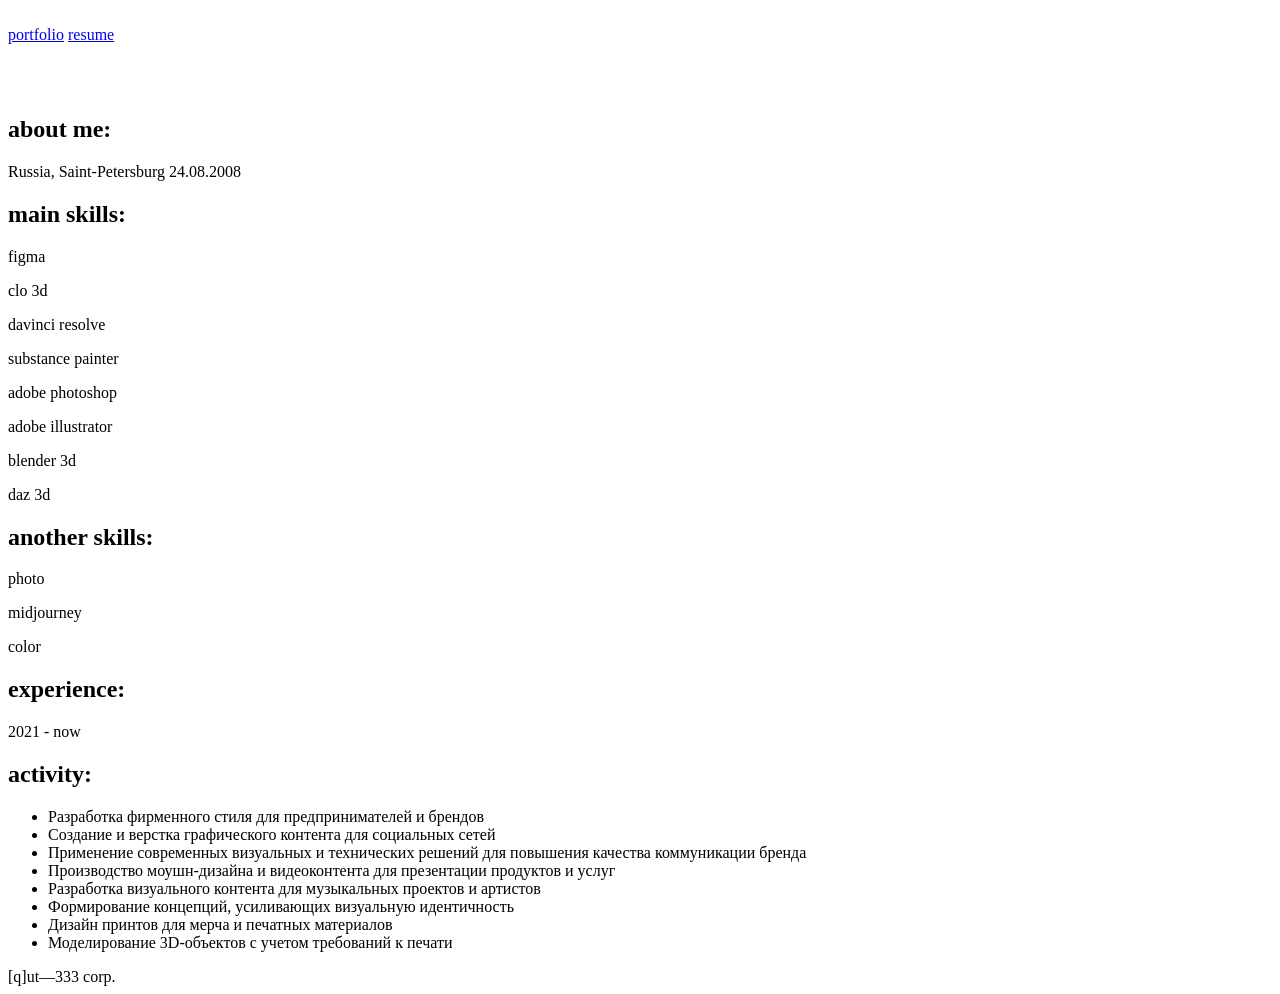
==== resume.html @ 2d815bd6 "Add files via upload" ====
<!DOCTYPE html>
<html lang="en">

<head>
    <meta charset="UTF-8">
    <meta name="viewport" content="width=device-width, initial-scale=1.0">
    <title>Portfolio</title>
    <link rel="stylesheet" href="../style/resume.css">
    <link rel="preconnect" href="https://fonts.googleapis.com">
<link rel="preconnect" href="https://fonts.gstatic.com" crossorigin>
<link href="https://fonts.googleapis.com/css2?family=Inter:ital,opsz,wght@0,14..32,100..900;1,14..32,100..900&family=Oswald:wght@200..700&family=Playwrite+NZ+Basic:wght@100..400&family=Poppins&family=Roboto:ital,wght@0,100..900;1,100..900&display=swap&quot; rel="stylesheet">

</head>

<body>
    <header>
        <div id="logo">
            <img src="../img/logo 2.png" alt="">
        </div>
        <div id="linkS">
            <a href="portfolio.html" id="portfolio">portfolio</a>
            <a href="resume.html" id="resume">resume</a>
        </div>
    </header>
    <div class="container">
        <div id="fio">
            <img src="../img/logosvg1.svg" alt="" id="qut">
            <div id="name">
                <div id="babIv">
                    <p><img src="../img/ivanqt.jpg" alt=""></p>
                </div>
            </div>
        </div>
        <div id="bio">
            <div id="aboutMe">
                <h2>about me:</h2>
                <p>Russia, Saint-Petersburg
 24.08.2008</p>
            </div>
            <div id="skills">
                <div>
                    <h2>main skills:</h2>
                    <p>figma</p>
                    <p>clo 3d</p>
                    <p>davinci resolve</p>
                    <p>substance painter</p>
                    <p>adobe photoshop</p>
                    <p>adobe illustrator</p>
                    <p>blender 3d</p>
                    <p>daz 3d</p>
                </div>
                <div id="rightColumn">
                    <div id="anotherS">
                        <h2>another skills:</h2>
                        <p>photo</p>
                        <p>midjourney</p>
                        <p>color</p>
                    </div>
                    <div id="experience">
                        <h2>experience:</h2>
                        <p>2021 - now</p>
                    </div>
                </div>
            </div>
            <div id="lastTxt">
                <h2>activity:</h2>
                <ul>
                    <li>Разработка фирменного стиля
                        для предпринимателей и брендов</li>
                    <li>Создание и верстка графического контента для социальных сетей</li>
                    <li>Применение современных визуальных и технических
                        решений для повышения
                        качества коммуникации бренда</li>
                    <li>Производство моушн-дизайна
                        и видеоконтента для презентации продуктов и услуг</li>
                    <li>Разработка визуального контента для музыкальных проектов
                        и артистов</li>
                    <li>Формирование концепций, усиливающих визуальную идентичность</li>
                    <li>Дизайн принтов для мерча
                        и печатных материалов</li>
                    <li>Моделирование 3D-объектов
                        с учетом требований к печати</li>
                </ul>
            </div>
        </div>
        <footer>
            [q]ut—333 corp.
        </footer>
    </div>
</body>

</html>
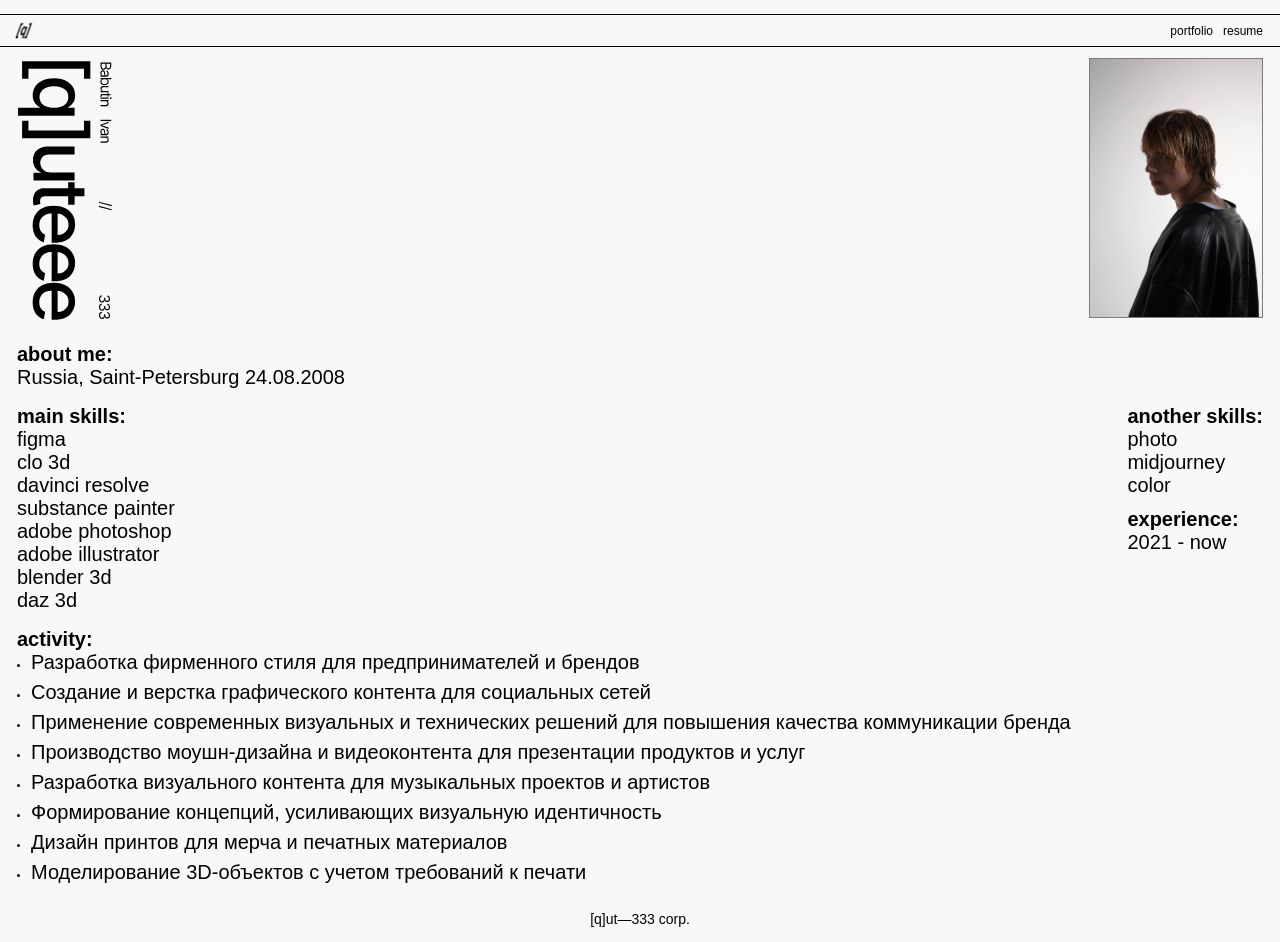
==== commit a930ed63: "Update resume.html" ====
--- a/resume.html
+++ b/resume.html
@@ -5,7 +5,7 @@
     <meta charset="UTF-8">
     <meta name="viewport" content="width=device-width, initial-scale=1.0">
     <title>Portfolio</title>
-    <link rel="stylesheet" href="../style/resume.css">
+    <link rel="stylesheet" href="resume.css">
     <link rel="preconnect" href="https://fonts.googleapis.com">
 <link rel="preconnect" href="https://fonts.gstatic.com" crossorigin>
 <link href="https://fonts.googleapis.com/css2?family=Inter:ital,opsz,wght@0,14..32,100..900;1,14..32,100..900&family=Oswald:wght@200..700&family=Playwrite+NZ+Basic:wght@100..400&family=Poppins&family=Roboto:ital,wght@0,100..900;1,100..900&display=swap&quot; rel="stylesheet">
@@ -15,19 +15,19 @@
 <body>
     <header>
         <div id="logo">
-            <img src="../img/logo 2.png" alt="">
+            <img src="logo 2.png" alt="">
         </div>
         <div id="linkS">
-            <a href="portfolio.html" id="portfolio">portfolio</a>
+            <a href="index.html" id="portfolio">portfolio</a>
             <a href="resume.html" id="resume">resume</a>
         </div>
     </header>
     <div class="container">
         <div id="fio">
-            <img src="../img/logosvg1.svg" alt="" id="qut">
+            <img src="logosvg1.svg" alt="" id="qut">
             <div id="name">
                 <div id="babIv">
-                    <p><img src="../img/ivanqt.jpg" alt=""></p>
+                    <p><img src="ivanqt.jpg" alt=""></p>
                 </div>
             </div>
         </div>
@@ -89,4 +89,4 @@
     </div>
 </body>
 
-</html>+</html>
--- a/resume.css
+++ b/resume.css
@@ -0,0 +1,168 @@
+* {
+    margin: 0;
+    padding: 0;
+    box-sizing: border-box;
+}
+
+body {
+    font-family: "Inter", sans-serif;
+    background-color: #F8F8F8;
+}
+
+h2 {
+    font-size: 20px;
+    font-weight: 700;
+    margin: 0px;
+}
+
+p {
+    font-weight: 400;
+    font-size: 20px;
+    margin: 0px;
+}
+
+.container {
+    margin: 0px auto;
+    width: 100%;
+    padding: 0 17px; 
+}
+
+header {
+    position: sticky;
+    top: 0;
+    z-index: 1000;
+    max-width: 100%;
+    margin: 14px auto 0 auto;
+    width: 100%;
+    background-color: #F8F8F8;
+    display: flex;
+    border-top: 0.2px solid black;
+    border-bottom: 0.2px solid black;
+    height: 33px;
+    align-items: center;
+    justify-content: space-between;
+}
+
+#logo {
+    display: flex;
+    align-items: center;
+    margin-left: 8px;
+    margin-top: 2px;
+}
+
+#logo img {
+    width: 31px;
+    height: 31px;
+    filter: brightness(0);
+}
+
+#linkS {
+    display: flex;
+    align-items: center;
+    gap: 10px;
+    margin: 5px 0px;
+}
+
+#linkS a {
+    display: block;
+    margin-left: auto;
+    text-decoration: none;
+    color: black;
+    font-size: 12px;
+    transition: 0.3s;
+}
+
+#portfolio:hover,
+#resume:hover {
+    color: #747474;
+}
+
+#resume {
+    margin-right: 17px;
+}
+
+#fio {
+    display: flex;
+    align-items: center;
+    justify-content: space-between;
+    gap: 20px;
+}
+
+#fio img {
+    max-width: 96px;
+    width: 100%;
+    height: auto;
+    margin-top: 11px;
+    margin-bottom: 20px;
+}
+
+#qut {
+    filter: brightness(0);
+}
+
+#babIv img {
+    max-width: 174px;
+    width: 100%;
+    height: auto;
+    border: 0.2px solid rgba(0, 0, 0, 0.5);
+    margin-bottom: 20px;
+    
+}
+
+#name {
+    display: flex;
+    flex-direction: column;
+}
+
+#vA {
+    font-size: 14px;
+}
+
+#aboutMe {
+    margin-bottom: 16px;
+}
+
+#skills {
+    display: flex;
+    justify-content: space-between;
+    margin-bottom: 16px;
+    align-items: flex-start;
+}
+
+#rightColumn {
+    display: flex;
+    flex-direction: column;
+    gap: 11px;
+}
+
+#skills h2 {
+    margin: 0;
+}
+
+#lastTxt {
+    display: flex;
+    flex-direction: column;
+}
+
+#lastTxt li {
+    font-size: 20px;
+    font-weight: 400px;
+    margin-bottom: 7px;
+}
+
+#lastTxt ul {
+    list-style-position: inside;
+    padding-left: 0;
+}
+
+li::marker {
+    font-size: 0.5em;
+}
+
+footer {
+    display: flex;
+    justify-content: center;
+    margin-top: 20px;
+    margin-bottom: 15px;
+    font-size: 14px;
+}
